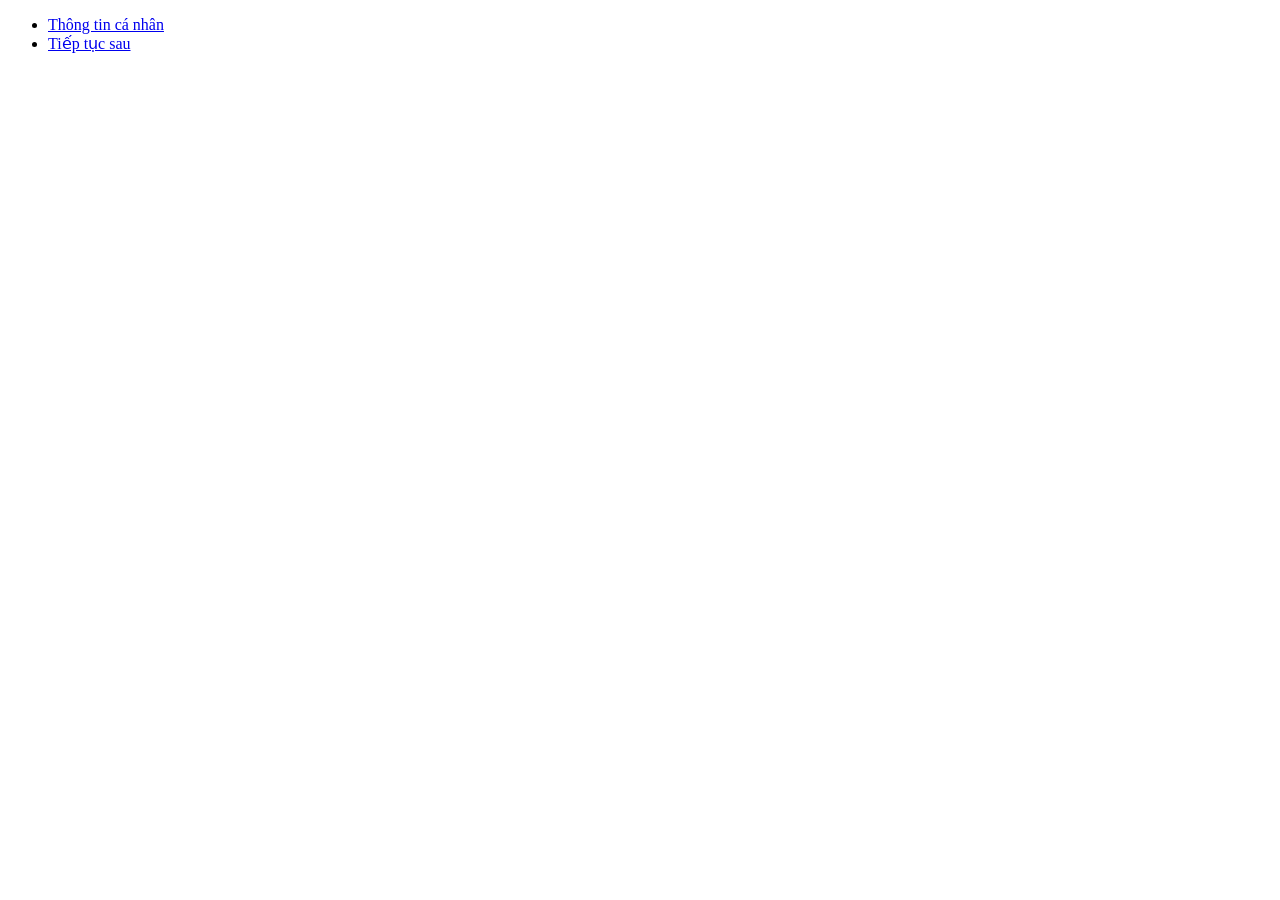
==== index.html @ ea3569af "Create ttsv" ====
﻿<!DOCTYPE HTML>
<html lang = "vi">
<head>
	<title>Thiet ke Web voi HTML</title>
</head>
<body>
	<ul>
		<li>
			<a href = "html/page1.html">Thông tin cá nhân</a>
		</li>
		<li>
			<a href = "html/page1.html">Tiếp tục sau</a>
		</li>

	</ul>
</body>
</html>
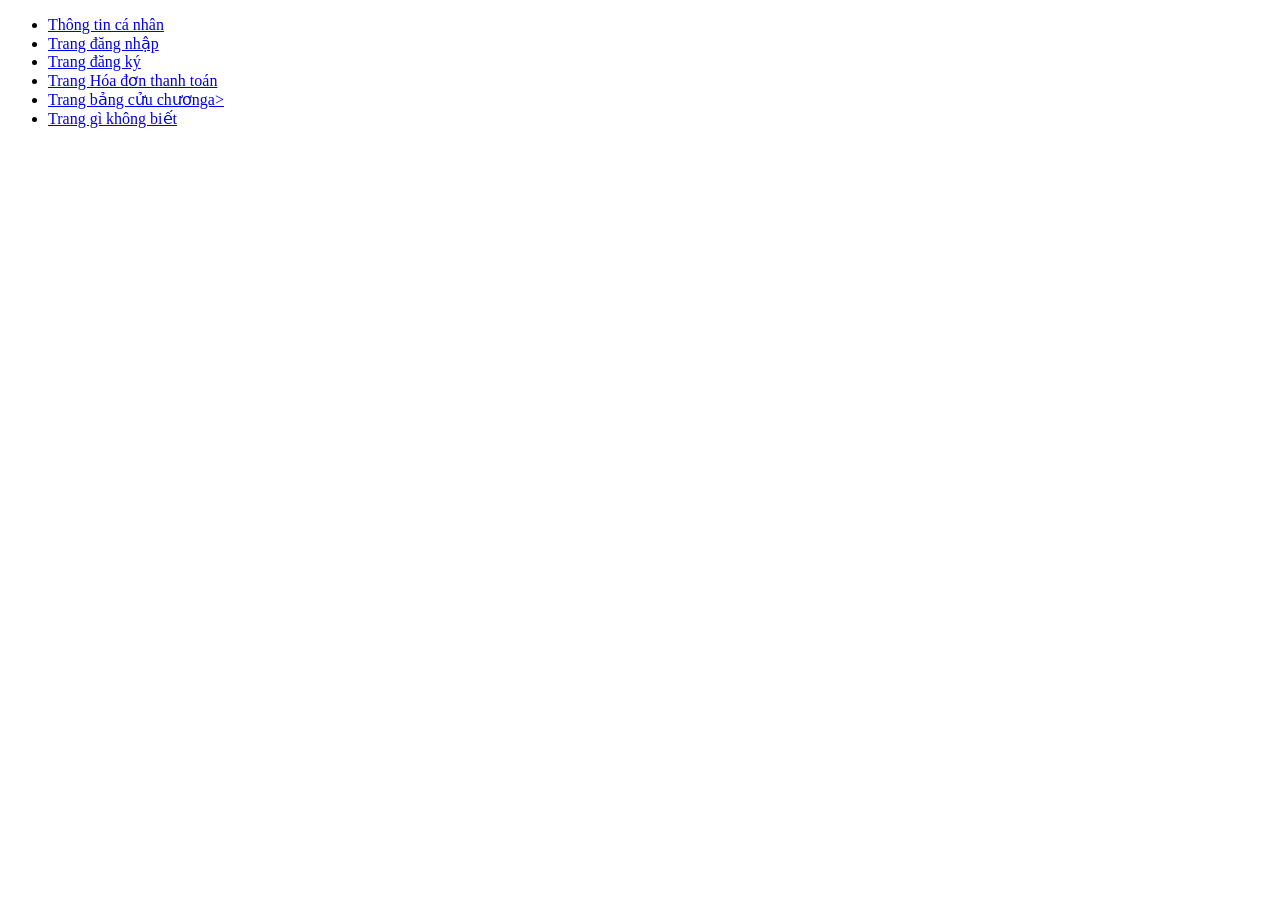
==== commit 9e2a5404: "update" ====
--- a/index.html
+++ b/index.html
@@ -9,9 +9,20 @@
 			<a href = "html/page1.html">Thông tin cá nhân</a>
 		</li>
 		<li>
-			<a href = "html/page1.html">Tiếp tục sau</a>
+			<a href = "html/page2.html">Trang đăng nhập</a>
 		</li>
-
+		<li>
+			<a href = "html/page3.html">Trang đăng ký</a>
+		</li>
+		<li>
+			<a href = "html/page4.html">Trang Hóa đơn thanh toán</a>
+		</li>
+		<li>
+			<a href = "html/page5.html">Trang bảng cửu chươnga>
+		</li>
+		<li>
+			<a href = "html/page6.html">Trang gì không biết</a>
+		</li>
 	</ul>
 </body>
 </html>
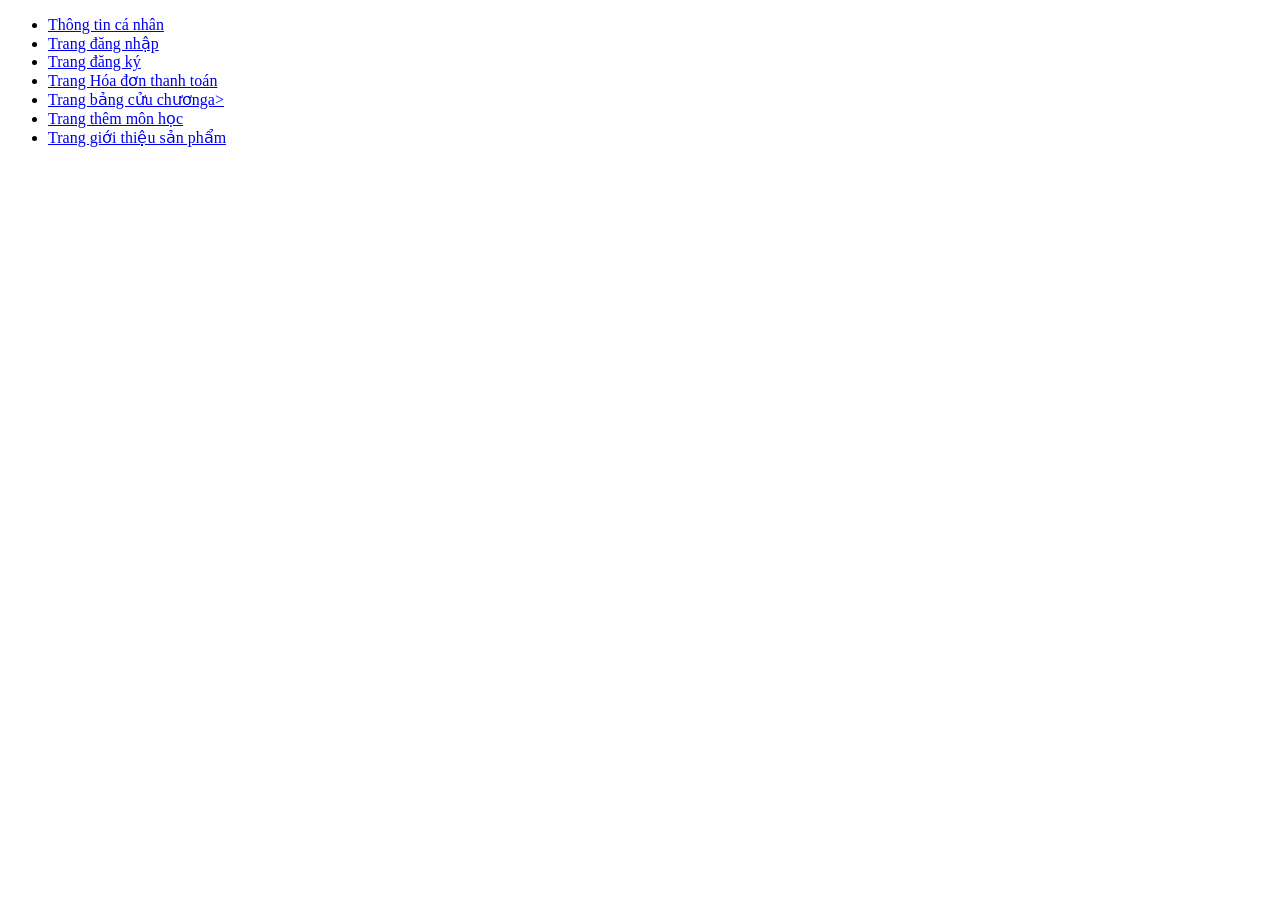
==== commit 419f07b5: "Tai len toan bo thu muc my-project" ====
--- a/index.html
+++ b/index.html
@@ -21,7 +21,10 @@
 			<a href = "html/page5.html">Trang bảng cửu chươnga>
 		</li>
 		<li>
-			<a href = "html/page6.html">Trang gì không biết</a>
+			<a href = "html/page6.html">Trang thêm môn học</a>
+		</li>
+		<li>
+			<a href = "html/page7.html">Trang giới thiệu sản phẩm</a>
 		</li>
 	</ul>
 </body>
